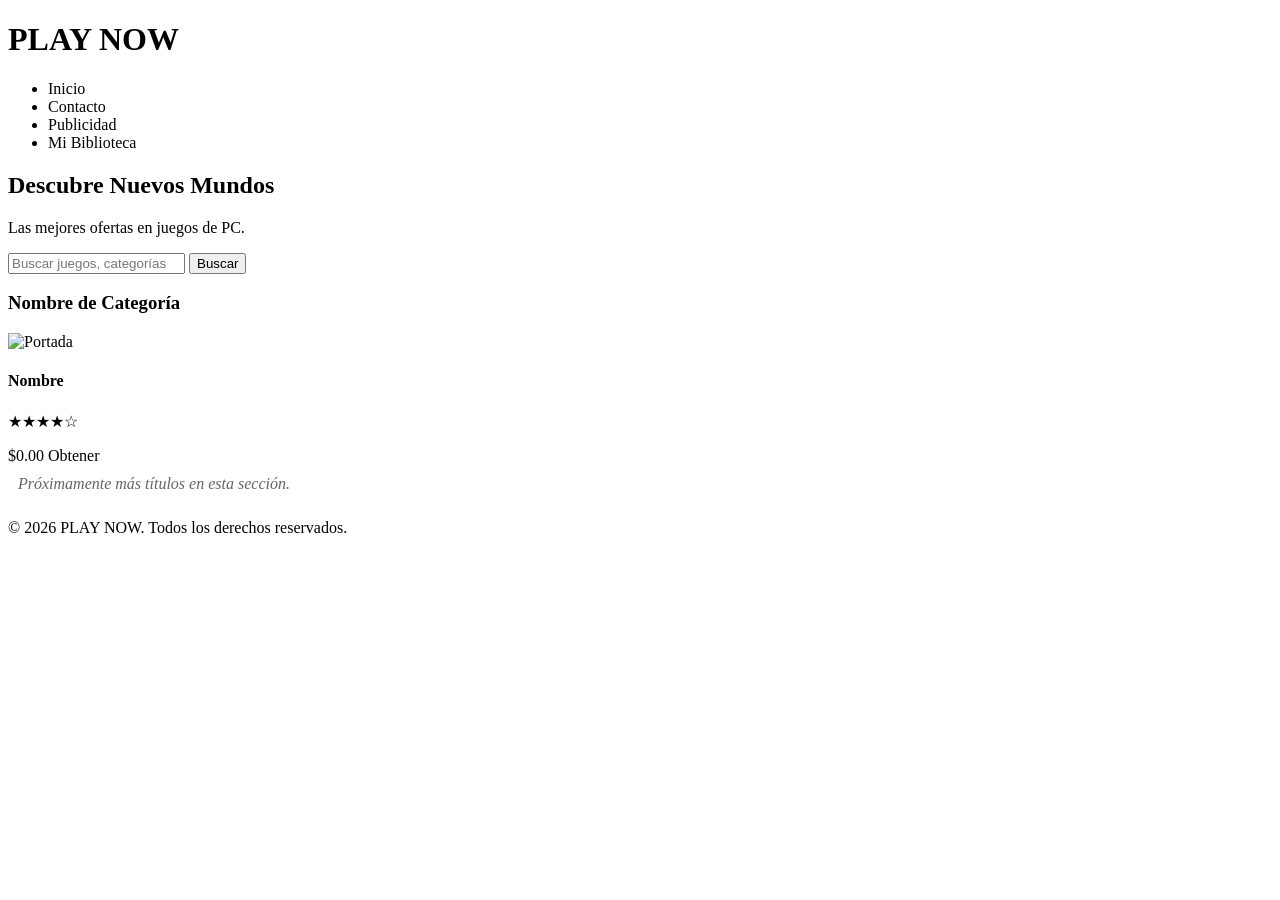
==== src/main/resources/templates/index.html @ d5c37daa "Se agrega el Proyecto" ====
<!DOCTYPE html>
<html lang="es" xmlns:th="http://www.thymeleaf.org">
<head>
    <meta charset="UTF-8">
    <meta name="viewport" content="width=device-width, initial-scale=1.0">
    <title>Play Now - Inicio</title>
    <link rel="stylesheet" th:href="@{/css/index.css}">
</head>
<body>

<header class="cabecera-principal">
    <div class="logo">
        <h1>PLAY NOW</h1>
    </div>
    <nav class="menu-navegacion">
        <ul>
            <li><a th:href="@{/}" class="activo">Inicio</a></li>
            <li><a th:href="@{/contacto}">Contacto</a></li>
            <li><a th:href="@{/publicidad}">Publicidad</a></li>
            <li><a th:href="@{/perfil}" class="btn-login">Mi Biblioteca</a></li>
        </ul>
    </nav>
</header>

<main>
    <section class="banner-publicidad">
        <div class="contenido-banner">
            <h2>Descubre Nuevos Mundos</h2>
            <p>Las mejores ofertas en juegos de PC.</p>
        </div>
    </section>

    <section class="buscador-seccion">
        <form action="#" class="formulario-buscador">
            <input type="search" placeholder="Buscar juegos, categorías o géneros..." class="input-buscador">
            <button type="submit" class="btn-buscar">Buscar</button>
        </form>
    </section>

    <section class="categoria-juegos" th:each="cat : ${categorias}">
        <h3 th:text="'Juegos de ' + ${cat.nombre}">Nombre de Categoría</h3>

        <div class="cuadricula-juegos">
            <!-- Filtro compatible con Thymeleaf -->
            <th:block th:each="producto : ${productos}">
                <article class="tarjeta-juego" th:if="${producto.categoria == cat.nombre}">
                    <img th:src="@{${producto.imagenUrl}}" alt="Portada" class="img-juego">
                    <div class="info-juego">
                        <h4 th:text="${producto.nombre}">Nombre</h4>
                        <p class="estrellas">&#9733;&#9733;&#9733;&#9733;&#9734;</p>
                        <span class="precio" th:text="${producto.precio == 0 ? 'Gratis' : '$' + producto.precio}">$0.00</span>
                        <a th:href="@{/compra}" class="btn-comprar">Obtener</a>
                    </div>
                </article>
            </th:block>
        </div>

        <!-- Mensaje si la categoría está vacía (Versión compatible) -->
        <div th:if="${#lists.isEmpty(productos.?[categoria == '__${cat.nombre}__'])}"
             style="color: #666; padding: 10px; font-style: italic;">
            Próximamente más títulos en esta sección.
        </div>
    </section>
</main>

<footer class="pie-pagina">
    <p>&copy; 2026 PLAY NOW. Todos los derechos reservados.</p>
</footer>

</body>
</html>
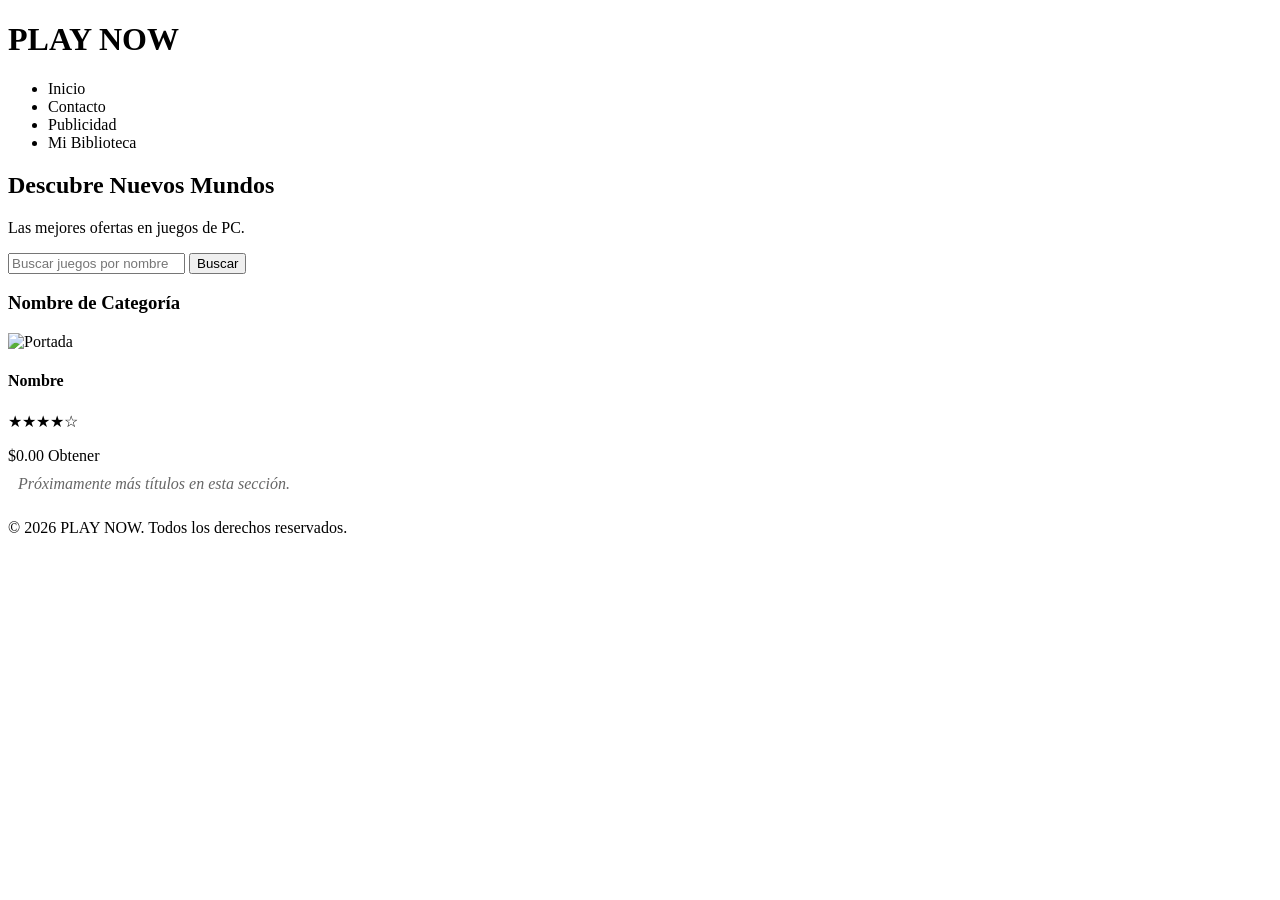
==== commit 3f51f26e: "2" ====
--- a/src/main/resources/templates/index.html
+++ b/src/main/resources/templates/index.html
@@ -31,8 +31,12 @@
     </section>
 
     <section class="buscador-seccion">
-        <form action="#" class="formulario-buscador">
-            <input type="search" placeholder="Buscar juegos, categorías o géneros..." class="input-buscador">
+        <form th:action="@{/index}" method="get" class="formulario-buscador">
+            <input type="search"
+                   name="buscar"
+                   th:value="${param.buscar}"
+                   placeholder="Buscar juegos por nombre..."
+                   class="input-buscador">
             <button type="submit" class="btn-buscar">Buscar</button>
         </form>
     </section>
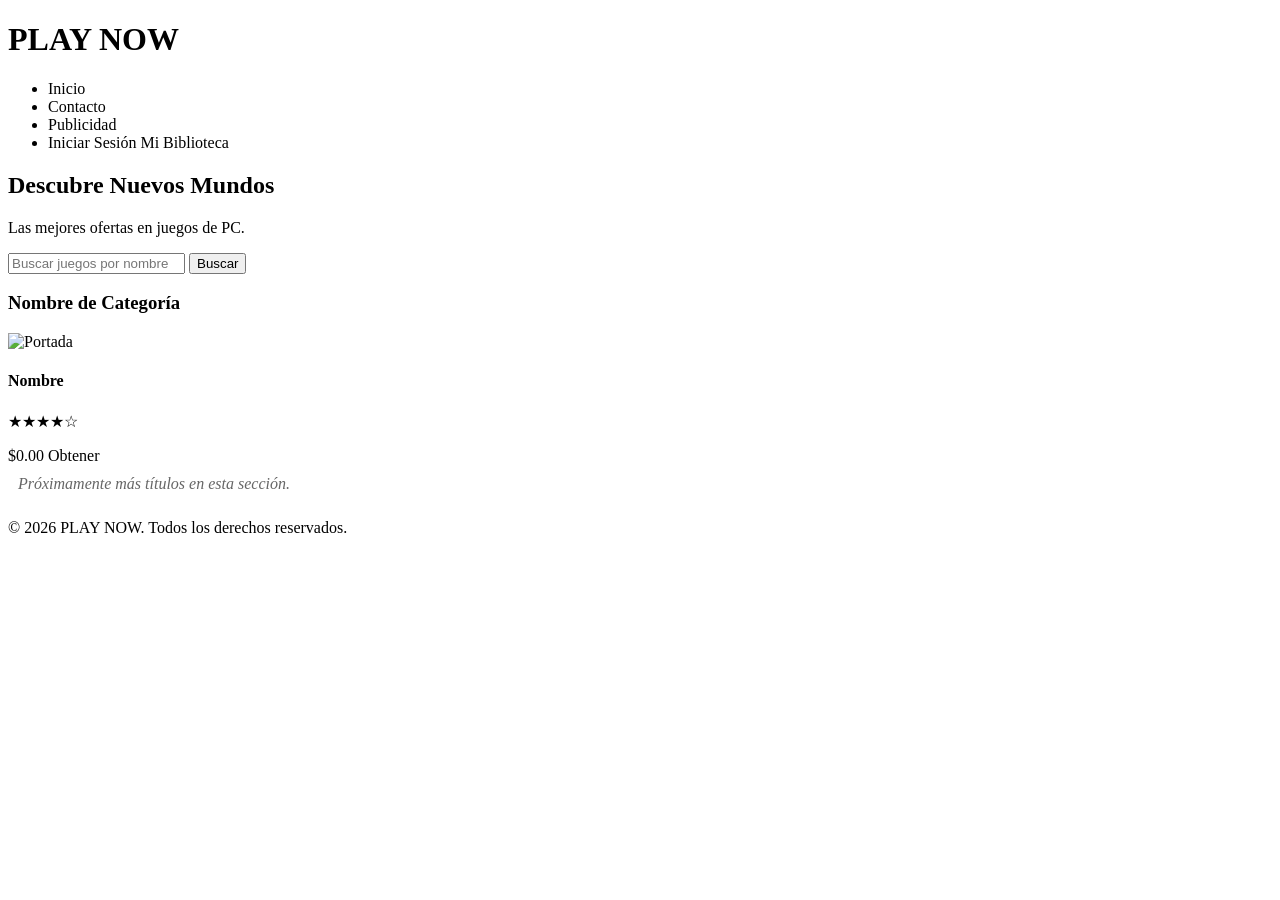
==== commit 16e92178: "4" ====
--- a/src/main/resources/templates/index.html
+++ b/src/main/resources/templates/index.html
@@ -1,23 +1,35 @@
 <!DOCTYPE html>
-<html lang="es" xmlns:th="http://www.thymeleaf.org">
+<html lang="es" xmlns:th="http://www.thymeleaf.org"
+      xmlns:sec="http://www.thymeleaf.org/extras/spring-security">
 <head>
     <meta charset="UTF-8">
     <meta name="viewport" content="width=device-width, initial-scale=1.0">
     <title>Play Now - Inicio</title>
-    <link rel="stylesheet" th:href="@{/css/index.css}">
+    <link rel="stylesheet" th:href="@{/css/index.css?v=2}">
 </head>
 <body>
 
 <header class="cabecera-principal">
     <div class="logo">
-        <h1>PLAY NOW</h1>
+        <a th:href="@{/}" style="text-decoration: none; color: inherit;">
+            <h1>PLAY NOW</h1>
+        </a>
     </div>
     <nav class="menu-navegacion">
         <ul>
             <li><a th:href="@{/}" class="activo">Inicio</a></li>
             <li><a th:href="@{/contacto}">Contacto</a></li>
             <li><a th:href="@{/publicidad}">Publicidad</a></li>
-            <li><a th:href="@{/perfil}" class="btn-login">Mi Biblioteca</a></li>
+
+            <li>
+                <a th:href="@{/login}"
+                   sec:authorize="!isAuthenticated()"
+                   class="btn-login">Iniciar Sesión</a>
+
+                <a th:href="@{/perfil}"
+                   sec:authorize="isAuthenticated()"
+                   class="btn-login">Mi Biblioteca</a>
+            </li>
         </ul>
     </nav>
 </header>
@@ -44,26 +56,23 @@
     <section class="categoria-juegos" th:each="cat : ${categorias}">
         <h3 th:text="'Juegos de ' + ${cat.nombre}">Nombre de Categoría</h3>
 
-        <div class="cuadricula-juegos">
-            <!-- Filtro compatible con Thymeleaf -->
-            <th:block th:each="producto : ${productos}">
-                <article class="tarjeta-juego" th:if="${producto.categoria == cat.nombre}">
+        <th:block th:with="juegosEnCategoria=${productos.?[categorias != null and !categorias.?[id == __${cat.id}__].isEmpty()]}">
+            <div class="cuadricula-juegos" th:if="${not #lists.isEmpty(juegosEnCategoria)}">
+                <article class="tarjeta-juego" th:each="producto : ${juegosEnCategoria}">
                     <img th:src="@{${producto.imagenUrl}}" alt="Portada" class="img-juego">
                     <div class="info-juego">
                         <h4 th:text="${producto.nombre}">Nombre</h4>
                         <p class="estrellas">&#9733;&#9733;&#9733;&#9733;&#9734;</p>
-                        <span class="precio" th:text="${producto.precio == 0 ? 'Gratis' : '$' + producto.precio}">$0.00</span>
+                        <span class="precio" th:text="${producto.getPrecioFinal() == 0 ? 'Gratis' : '$' + producto.getPrecioFinal()}">$0.00</span>
                         <a th:href="@{/compra}" class="btn-comprar">Obtener</a>
                     </div>
                 </article>
-            </th:block>
-        </div>
+            </div>
 
-        <!-- Mensaje si la categoría está vacía (Versión compatible) -->
-        <div th:if="${#lists.isEmpty(productos.?[categoria == '__${cat.nombre}__'])}"
-             style="color: #666; padding: 10px; font-style: italic;">
-            Próximamente más títulos en esta sección.
-        </div>
+            <div th:if="${#lists.isEmpty(juegosEnCategoria)}" style="color: #666; padding: 10px; font-style: italic;">
+                Próximamente más títulos en esta sección.
+            </div>
+        </th:block>
     </section>
 </main>
 
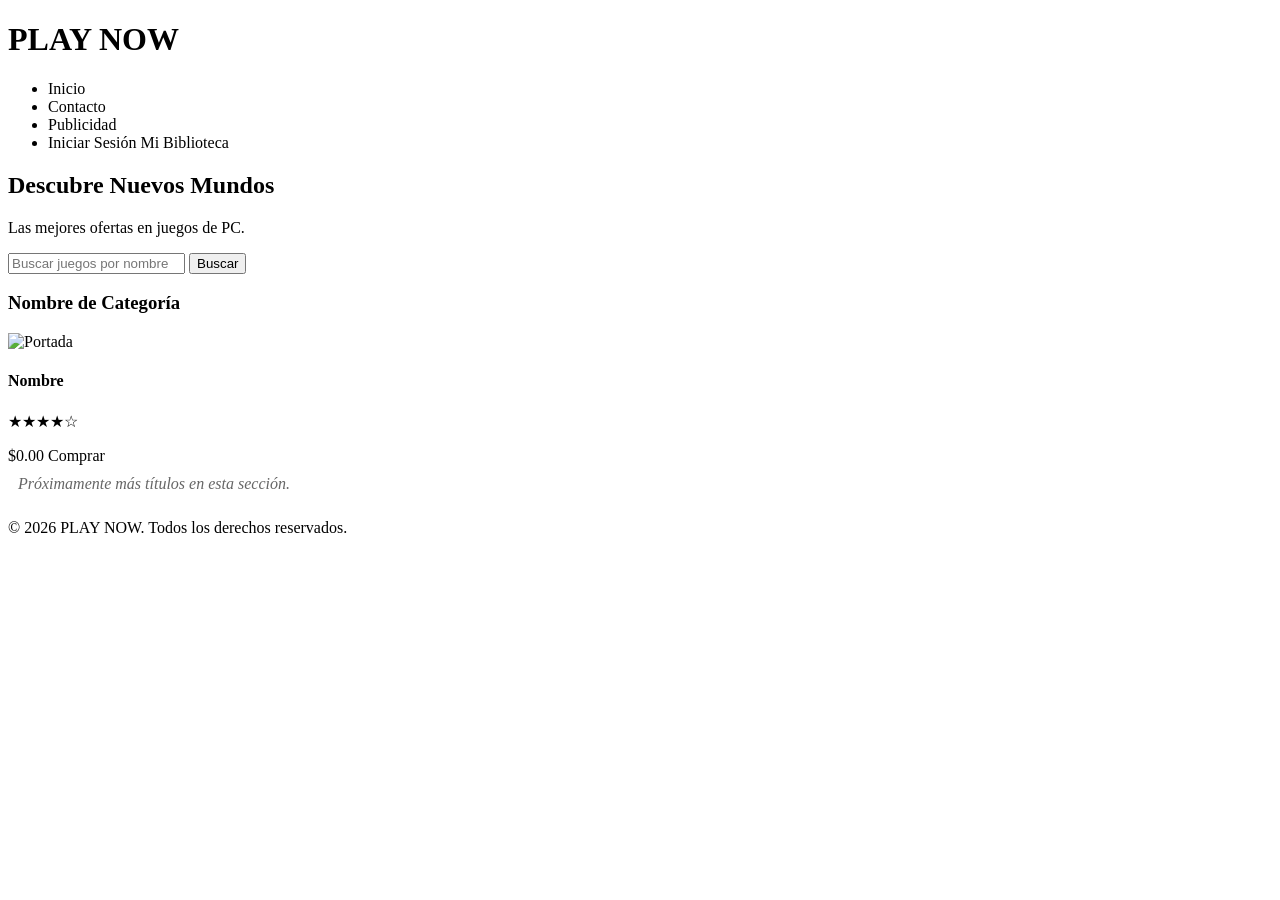
==== commit b8609732: "7" ====
--- a/src/main/resources/templates/index.html
+++ b/src/main/resources/templates/index.html
@@ -1,84 +1,167 @@
 <!DOCTYPE html>
+
 <html lang="es" xmlns:th="http://www.thymeleaf.org"
+
       xmlns:sec="http://www.thymeleaf.org/extras/spring-security">
+
 <head>
+
     <meta charset="UTF-8">
+
     <meta name="viewport" content="width=device-width, initial-scale=1.0">
+
     <title>Play Now - Inicio</title>
+
     <link rel="stylesheet" th:href="@{/css/index.css?v=2}">
+
 </head>
+
 <body>
 
+
+
 <header class="cabecera-principal">
+
     <div class="logo">
+
         <a th:href="@{/}" style="text-decoration: none; color: inherit;">
+
             <h1>PLAY NOW</h1>
+
         </a>
+
     </div>
+
     <nav class="menu-navegacion">
+
         <ul>
+
             <li><a th:href="@{/}" class="activo">Inicio</a></li>
+
             <li><a th:href="@{/contacto}">Contacto</a></li>
+
             <li><a th:href="@{/publicidad}">Publicidad</a></li>
 
+
+
             <li>
+
                 <a th:href="@{/login}"
+
                    sec:authorize="!isAuthenticated()"
+
                    class="btn-login">Iniciar Sesión</a>
 
+
+
                 <a th:href="@{/perfil}"
+
                    sec:authorize="isAuthenticated()"
+
                    class="btn-login">Mi Biblioteca</a>
+
             </li>
+
         </ul>
+
     </nav>
+
 </header>
 
+
+
 <main>
+
     <section class="banner-publicidad">
+
         <div class="contenido-banner">
+
             <h2>Descubre Nuevos Mundos</h2>
+
             <p>Las mejores ofertas en juegos de PC.</p>
+
         </div>
+
     </section>
 
+
+
     <section class="buscador-seccion">
+
         <form th:action="@{/index}" method="get" class="formulario-buscador">
+
             <input type="search"
+
                    name="buscar"
+
                    th:value="${param.buscar}"
+
                    placeholder="Buscar juegos por nombre..."
+
                    class="input-buscador">
+
             <button type="submit" class="btn-buscar">Buscar</button>
+
         </form>
+
     </section>
 
+
+
     <section class="categoria-juegos" th:each="cat : ${categorias}">
+
         <h3 th:text="'Juegos de ' + ${cat.nombre}">Nombre de Categoría</h3>
 
+
+
         <th:block th:with="juegosEnCategoria=${productos.?[categorias != null and !categorias.?[id == __${cat.id}__].isEmpty()]}">
+
             <div class="cuadricula-juegos" th:if="${not #lists.isEmpty(juegosEnCategoria)}">
+
                 <article class="tarjeta-juego" th:each="producto : ${juegosEnCategoria}">
+
                     <img th:src="@{${producto.imagenUrl}}" alt="Portada" class="img-juego">
+
                     <div class="info-juego">
+
                         <h4 th:text="${producto.nombre}">Nombre</h4>
+
                         <p class="estrellas">&#9733;&#9733;&#9733;&#9733;&#9734;</p>
+
                         <span class="precio" th:text="${producto.getPrecioFinal() == 0 ? 'Gratis' : '$' + producto.getPrecioFinal()}">$0.00</span>
-                        <a th:href="@{/compra}" class="btn-comprar">Obtener</a>
+
+                        <a th:href="@{/compra/{id}(id=${producto.id})}" class="btn-comprar">Comprar</a>
+
                     </div>
+
                 </article>
+
             </div>
 
+
+
             <div th:if="${#lists.isEmpty(juegosEnCategoria)}" style="color: #666; padding: 10px; font-style: italic;">
+
                 Próximamente más títulos en esta sección.
+
             </div>
+
         </th:block>
+
     </section>
+
 </main>
 
+
+
 <footer class="pie-pagina">
+
     <p>&copy; 2026 PLAY NOW. Todos los derechos reservados.</p>
+
 </footer>
 
+
+
 </body>
+
 </html>
